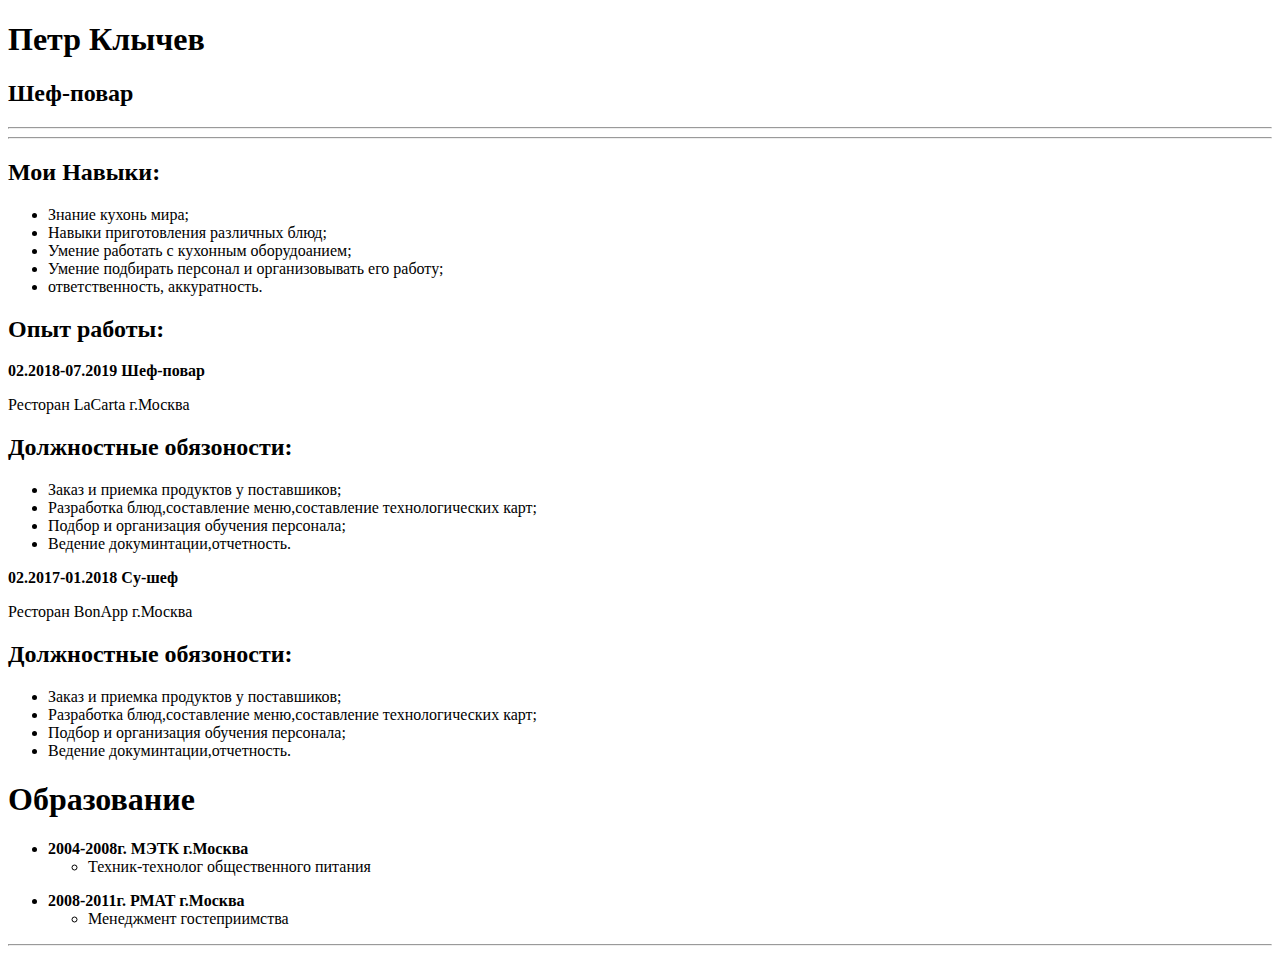
==== index.html @ ee29677b "Update index.html" ====
<!DOCTYPE html>
<html lang="en">
<head>
    <meta charset="UTF-8">
    <meta http-equiv="X-UA-Compatible" content="IE=edge">
    <meta name="viewport" content="width=device-width, initial-scale=1.0">
    <title>Петр Клычев</title>

</head>
<body>
  <link rel="stylesheet" href="https://github.com/Nectaris1/nectaris1.github.io/blob/main/style.css"></link>
   
    <main>
        <h1>Петр Клычев</h1>
        <h2>Шеф-повар</h2>
        <hr>
  
     
        <hr>
    <section>
        <h2>Мои Навыки:</h2>
        <ul>
            <li>Знание  кухонь мира;</li>
            <li>Навыки приготовления различных блюд;</li>
            <li>Умение работать с кухонным оборудоанием;</li>
            <li>Умение подбирать персонал и организовывать его работу;</li>
            <li>ответственность, аккуратность.</li>
        </ul>
    </section>

    <section>
        <h2>Опыт работы:</h2>
        <p><b>02.2018-07.2019 Шеф-повар</b></p>
        <p>Ресторан LaCarta г.Москва</p>
        <h2>Должностные обязоности:</h2>
        <ul>
            <li>Заказ и приемка продуктов у поставшиков;</li>
            <li>Разработка блюд,составление меню,составление технологических карт;</li>
            <li>Подбор и организация обучения персонала;</li>
            <li>Ведение докуминтации,отчетность.</li>
        </ul>

        <p><b>02.2017-01.2018 Cу-шеф</b></p>
        <p>Ресторан BonApp г.Москва</p>
        <h2>Должностные обязоности:</h2>
        <ul>
            <li>Заказ и приемка продуктов у поставшиков;</li>
            <li>Разработка блюд,составление меню,составление технологических карт;</li>
            <li>Подбор и организация обучения персонала;</li>
            <li>Ведение докуминтации,отчетность.</li>
        </ul>
    </section>

    <section>
        <h1>Образование</h1>
        <ul>
        <li><b>2004-2008г. МЭТК г.Москва</b></li>
        <ul>
        <li>Техник-технолог общественного питания </li>
        </ul>
        </ul>
        <ul>
            <li><b>2008-2011г. РМАТ г.Москва</b></li>
            <ul>
            <li>Менеджмент гостеприимства</li>
            </ul>
            </ul>
    </section>
    <hr>
   
    
    </main>
</body>
</html>
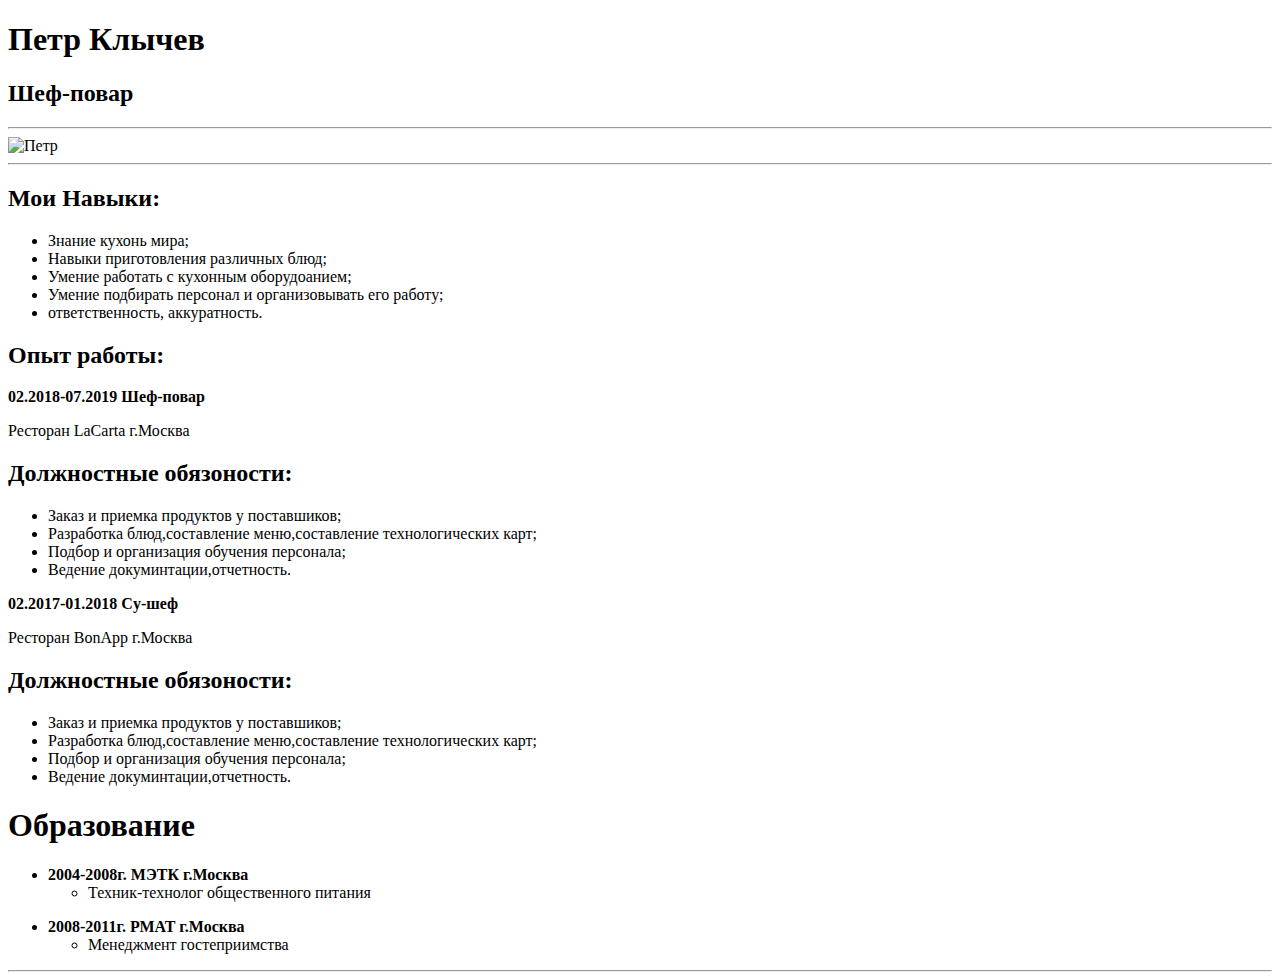
==== commit 88ac13ad: "Create index.html" ====
--- a/index.html
+++ b/index.html
@@ -1,75 +1,76 @@
-<!DOCTYPE html>
-<html lang="en">
-<head>
-    <meta charset="UTF-8">
-    <meta http-equiv="X-UA-Compatible" content="IE=edge">
-    <meta name="viewport" content="width=device-width, initial-scale=1.0">
-    <title>Петр Клычев</title>
-
-</head>
-<body>
-  <link rel="stylesheet" href="https://github.com/Nectaris1/nectaris1.github.io/blob/main/style.css"></link>
-   
-    <main>
-        <h1>Петр Клычев</h1>
-        <h2>Шеф-повар</h2>
-        <hr>
-  
-     
-        <hr>
-    <section>
-        <h2>Мои Навыки:</h2>
-        <ul>
-            <li>Знание  кухонь мира;</li>
-            <li>Навыки приготовления различных блюд;</li>
-            <li>Умение работать с кухонным оборудоанием;</li>
-            <li>Умение подбирать персонал и организовывать его работу;</li>
-            <li>ответственность, аккуратность.</li>
-        </ul>
-    </section>
-
-    <section>
-        <h2>Опыт работы:</h2>
-        <p><b>02.2018-07.2019 Шеф-повар</b></p>
-        <p>Ресторан LaCarta г.Москва</p>
-        <h2>Должностные обязоности:</h2>
-        <ul>
-            <li>Заказ и приемка продуктов у поставшиков;</li>
-            <li>Разработка блюд,составление меню,составление технологических карт;</li>
-            <li>Подбор и организация обучения персонала;</li>
-            <li>Ведение докуминтации,отчетность.</li>
-        </ul>
-
-        <p><b>02.2017-01.2018 Cу-шеф</b></p>
-        <p>Ресторан BonApp г.Москва</p>
-        <h2>Должностные обязоности:</h2>
-        <ul>
-            <li>Заказ и приемка продуктов у поставшиков;</li>
-            <li>Разработка блюд,составление меню,составление технологических карт;</li>
-            <li>Подбор и организация обучения персонала;</li>
-            <li>Ведение докуминтации,отчетность.</li>
-        </ul>
-    </section>
-
-    <section>
-        <h1>Образование</h1>
-        <ul>
-        <li><b>2004-2008г. МЭТК г.Москва</b></li>
-        <ul>
-        <li>Техник-технолог общественного питания </li>
-        </ul>
-        </ul>
-        <ul>
-            <li><b>2008-2011г. РМАТ г.Москва</b></li>
-            <ul>
-            <li>Менеджмент гостеприимства</li>
-            </ul>
-            </ul>
-    </section>
-    <hr>
-   
-    
-    </main>
-</body>
-</html>
-
+<!DOCTYPE html>
+<html lang="en">
+<head>
+    <meta charset="UTF-8">
+    <meta http-equiv="X-UA-Compatible" content="IE=edge">
+    <meta name="viewport" content="width=device-width, initial-scale=1.0">
+    <title>Петр Клычев</title>
+    <link rel="stylesheet" href="C:\Users\User\Desktop\Html css\GitHub\style2.css"></link>
+    
+</head>
+<body>
+    
+    <main>
+        <h1>Петр Клычев</h1>
+        <h2>Шеф-повар</h2>
+        <hr>
+        <img src="C:\Users\User\Desktop\2015-04-08 01-12-05.jpg" width="200" 
+        height="600" alt="Петр"></img>
+
+        <hr>
+    <section>
+        <h2>Мои Навыки:</h2>
+        <ul>
+            <li>Знание  кухонь мира;</li>
+            <li>Навыки приготовления различных блюд;</li>
+            <li>Умение работать с кухонным оборудоанием;</li>
+            <li>Умение подбирать персонал и организовывать его работу;</li>
+            <li>ответственность, аккуратность.</li>
+        </ul>
+    </section>
+
+    <section>
+        <h2>Опыт работы:</h2>
+        <p><b>02.2018-07.2019 Шеф-повар</b></p>
+        <p>Ресторан LaCarta г.Москва</p>
+        <h2>Должностные обязоности:</h2>
+        <ul>
+            <li>Заказ и приемка продуктов у поставшиков;</li>
+            <li>Разработка блюд,составление меню,составление технологических карт;</li>
+            <li>Подбор и организация обучения персонала;</li>
+            <li>Ведение докуминтации,отчетность.</li>
+        </ul>
+
+        <p><b>02.2017-01.2018 Cу-шеф</b></p>
+        <p>Ресторан BonApp г.Москва</p>
+        <h2>Должностные обязоности:</h2>
+        <ul>
+            <li>Заказ и приемка продуктов у поставшиков;</li>
+            <li>Разработка блюд,составление меню,составление технологических карт;</li>
+            <li>Подбор и организация обучения персонала;</li>
+            <li>Ведение докуминтации,отчетность.</li>
+        </ul>
+    </section>
+
+    <section>
+        <h1>Образование</h1>
+        <ul>
+        <li><b>2004-2008г. МЭТК г.Москва</b></li>
+        <ul>
+        <li>Техник-технолог общественного питания </li>
+        </ul>
+        </ul>
+        <ul>
+            <li><b>2008-2011г. РМАТ г.Москва</b></li>
+            <ul>
+            <li>Менеджмент гостеприимства</li>
+            </ul>
+            </ul>
+    </section>
+    <hr>
+   
+    
+    </main>
+</body>
+</html>
+
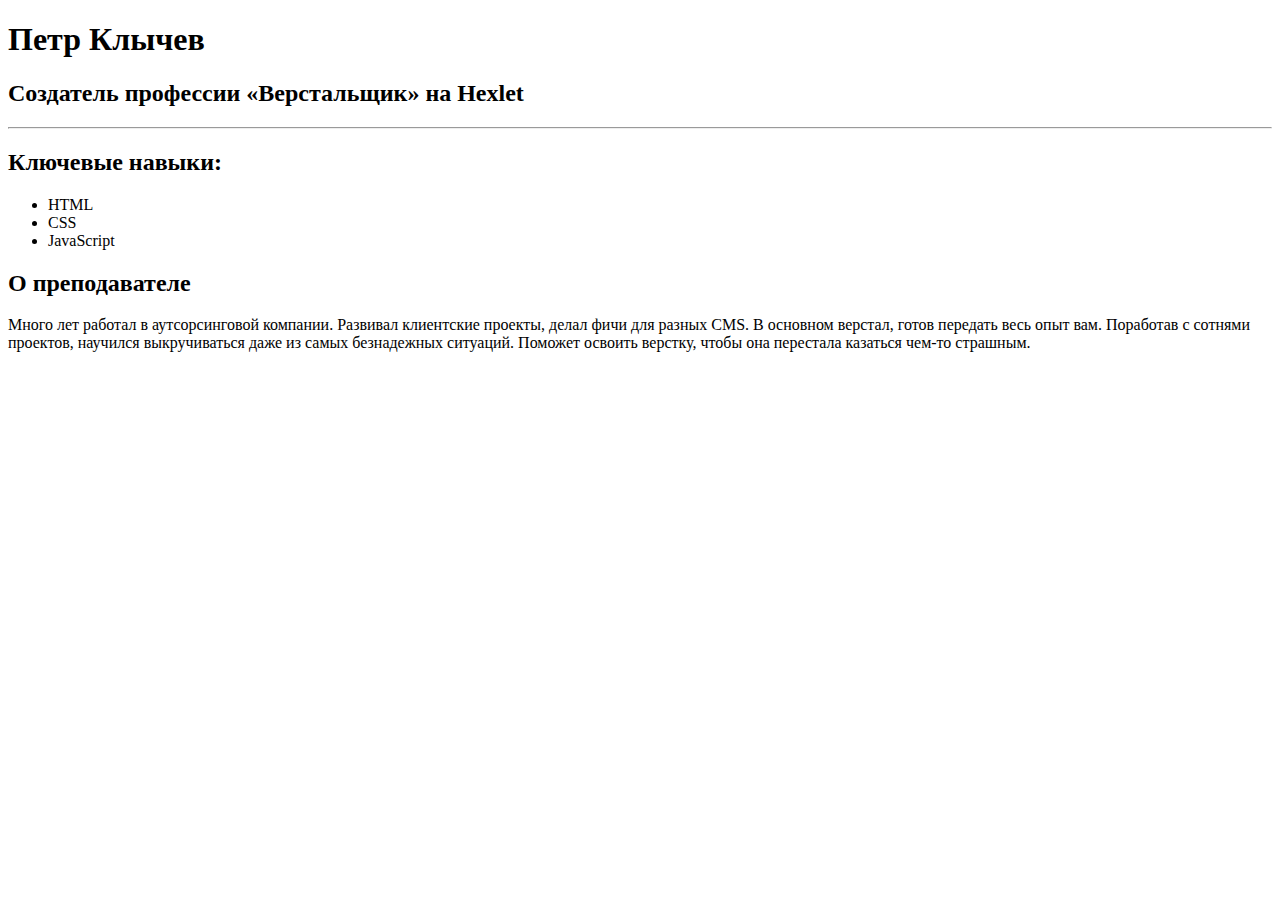
==== commit e9ad7045: "Add files via upload" ====
--- a/index.html
+++ b/index.html
@@ -1,76 +1,39 @@
-<!DOCTYPE html>
-<html lang="en">
-<head>
-    <meta charset="UTF-8">
-    <meta http-equiv="X-UA-Compatible" content="IE=edge">
-    <meta name="viewport" content="width=device-width, initial-scale=1.0">
-    <title>Петр Клычев</title>
-    <link rel="stylesheet" href="C:\Users\User\Desktop\Html css\GitHub\style2.css"></link>
-    
-</head>
-<body>
-    
-    <main>
-        <h1>Петр Клычев</h1>
-        <h2>Шеф-повар</h2>
-        <hr>
-        <img src="C:\Users\User\Desktop\2015-04-08 01-12-05.jpg" width="200" 
-        height="600" alt="Петр"></img>
-
-        <hr>
-    <section>
-        <h2>Мои Навыки:</h2>
-        <ul>
-            <li>Знание  кухонь мира;</li>
-            <li>Навыки приготовления различных блюд;</li>
-            <li>Умение работать с кухонным оборудоанием;</li>
-            <li>Умение подбирать персонал и организовывать его работу;</li>
-            <li>ответственность, аккуратность.</li>
-        </ul>
-    </section>
-
-    <section>
-        <h2>Опыт работы:</h2>
-        <p><b>02.2018-07.2019 Шеф-повар</b></p>
-        <p>Ресторан LaCarta г.Москва</p>
-        <h2>Должностные обязоности:</h2>
-        <ul>
-            <li>Заказ и приемка продуктов у поставшиков;</li>
-            <li>Разработка блюд,составление меню,составление технологических карт;</li>
-            <li>Подбор и организация обучения персонала;</li>
-            <li>Ведение докуминтации,отчетность.</li>
-        </ul>
-
-        <p><b>02.2017-01.2018 Cу-шеф</b></p>
-        <p>Ресторан BonApp г.Москва</p>
-        <h2>Должностные обязоности:</h2>
-        <ul>
-            <li>Заказ и приемка продуктов у поставшиков;</li>
-            <li>Разработка блюд,составление меню,составление технологических карт;</li>
-            <li>Подбор и организация обучения персонала;</li>
-            <li>Ведение докуминтации,отчетность.</li>
-        </ul>
-    </section>
-
-    <section>
-        <h1>Образование</h1>
-        <ul>
-        <li><b>2004-2008г. МЭТК г.Москва</b></li>
-        <ul>
-        <li>Техник-технолог общественного питания </li>
-        </ul>
-        </ul>
-        <ul>
-            <li><b>2008-2011г. РМАТ г.Москва</b></li>
-            <ul>
-            <li>Менеджмент гостеприимства</li>
-            </ul>
-            </ul>
-    </section>
-    <hr>
-   
-    
-    </main>
-</body>
-</html>
-
+<!DOCTYPE html>
+<html lang="en">
+<head>
+    <meta charset="UTF-8">
+    <meta http-equiv="X-UA-Compatible" content="IE=edge">
+    <meta name="viewport" content="width=device-width, initial-scale=1.0">
+    <title>Document</title>
+    <link rel="stylesheet" href="C:\Users\User\Desktop\Html css\GitHub\style.css"></link>
+</head>
+<body>
+    
+<main>
+    <h1>Петр Клычев</h1>
+    <h2>Создатель профессии «Верстальщик» на Hexlet</h2>
+  
+    <hr>
+  
+    <section>
+      <h2>Ключевые навыки:</h2>
+      <ul>
+        <li>HTML</li>
+        <li>CSS</li>
+        <li>JavaScript</li>
+      </ul>
+    </section>
+  
+    <section>
+      <h2>О преподавателе</h2>
+      <p>
+        Много лет работал в аутсорсинговой компании. Развивал клиентские проекты,
+        делал фичи для разных CMS. В основном верстал, готов передать весь опыт
+        вам. Поработав с сотнями проектов, научился выкручиваться даже из самых
+        безнадежных ситуаций. Поможет освоить верстку, чтобы она перестала
+        казаться чем-то страшным.
+      </p>
+    </section>
+  </main>
+  </body>
+</html>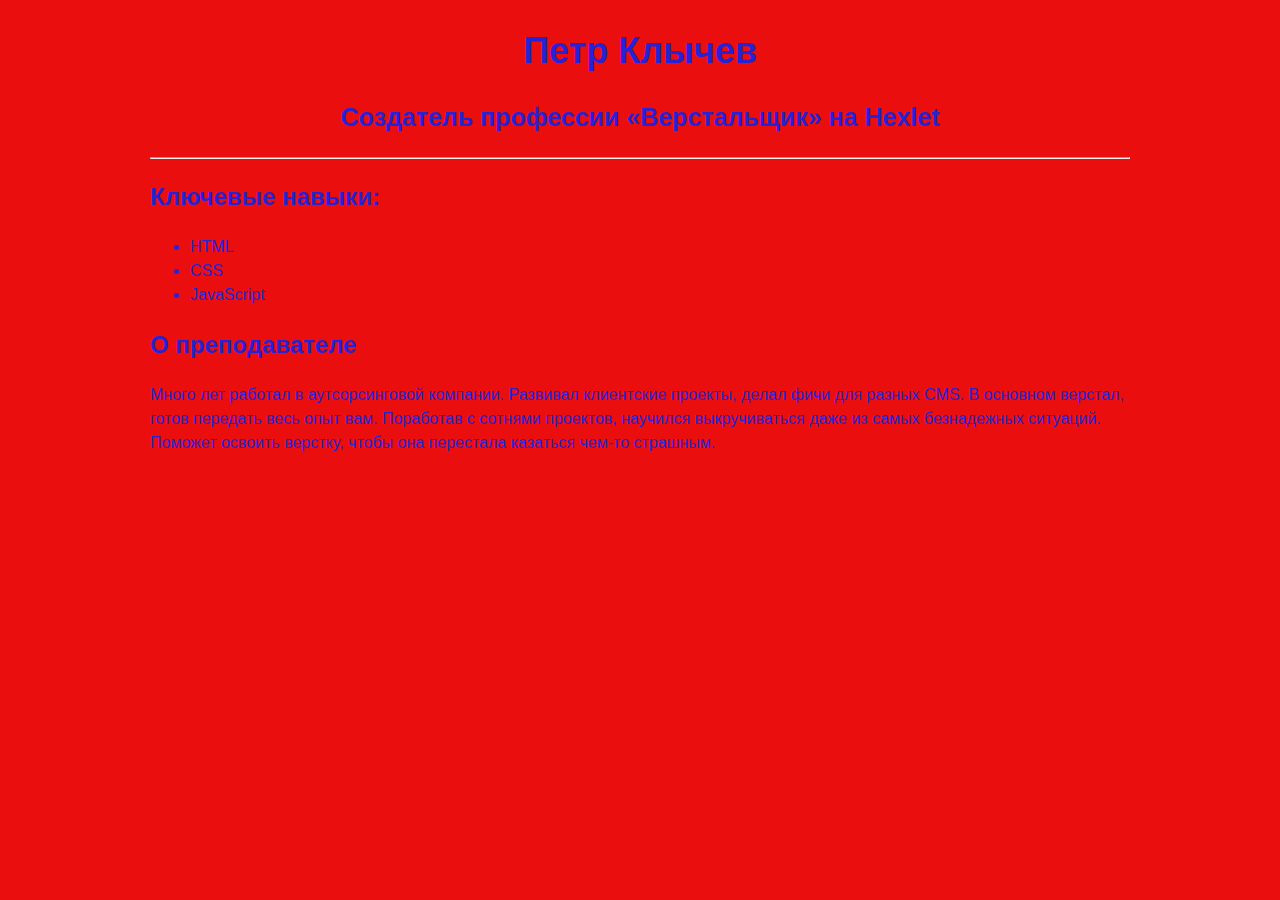
==== commit 96ec8c7e: "Update index.html" ====
--- a/index.html
+++ b/index.html
@@ -5,7 +5,7 @@
     <meta http-equiv="X-UA-Compatible" content="IE=edge">
     <meta name="viewport" content="width=device-width, initial-scale=1.0">
     <title>Document</title>
-    <link rel="stylesheet" href="C:\Users\User\Desktop\Html css\GitHub\style.css"></link>
+    <link rel="stylesheet" href="https://nectaris1.github.io/style.css"></link>
 </head>
 <body>
     
@@ -36,4 +36,4 @@
     </section>
   </main>
   </body>
-</html>+</html>
